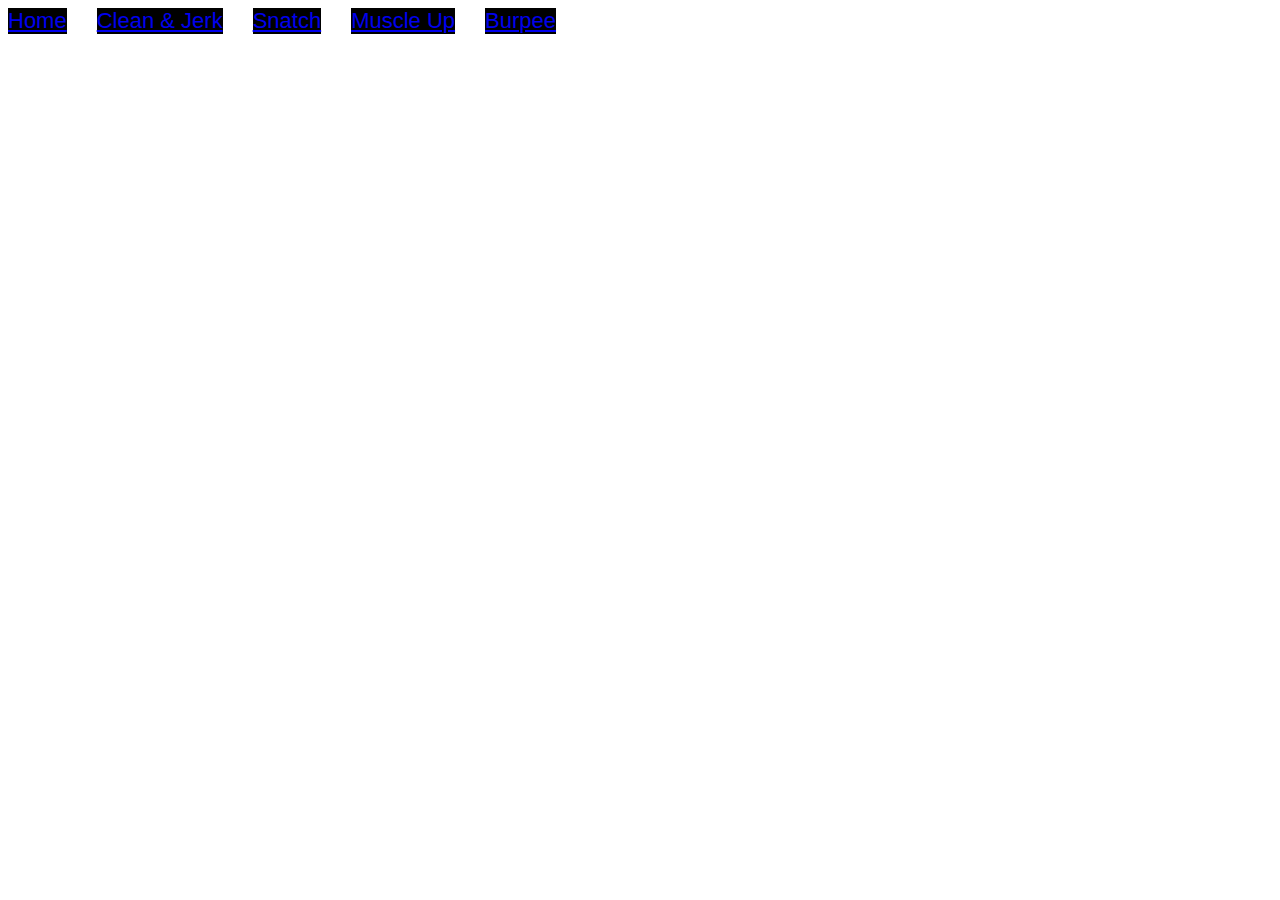
==== index.html @ ca508492 "first commit" ====
<!doctype html>
<html lang="en">
<head>
	<meta charset="UTF-8">
	<title>Loops</title>
	<link rel="stylesheet" href="css/globalstyles.css">
</head>
<body>
<nav>
	<ul class="wod">
			
		</ul>
</nav>		
	<div class="container">
		
		
	</div>



<script src="js/lib/jquery-1.11.0.min.js"></script>
<script src="js/site.js"></script>
</body>
</html>
---- css/globalstyles.css ----
.wod {
	margin: 0;
	padding:0;
	list-style: none;
}

.wod li {
	display: inline-block;
	margin-right: 30px;
	font-size: 22px;
	font-family: sans-serif;
	color:white;
	background: black;
	position: relative;

}
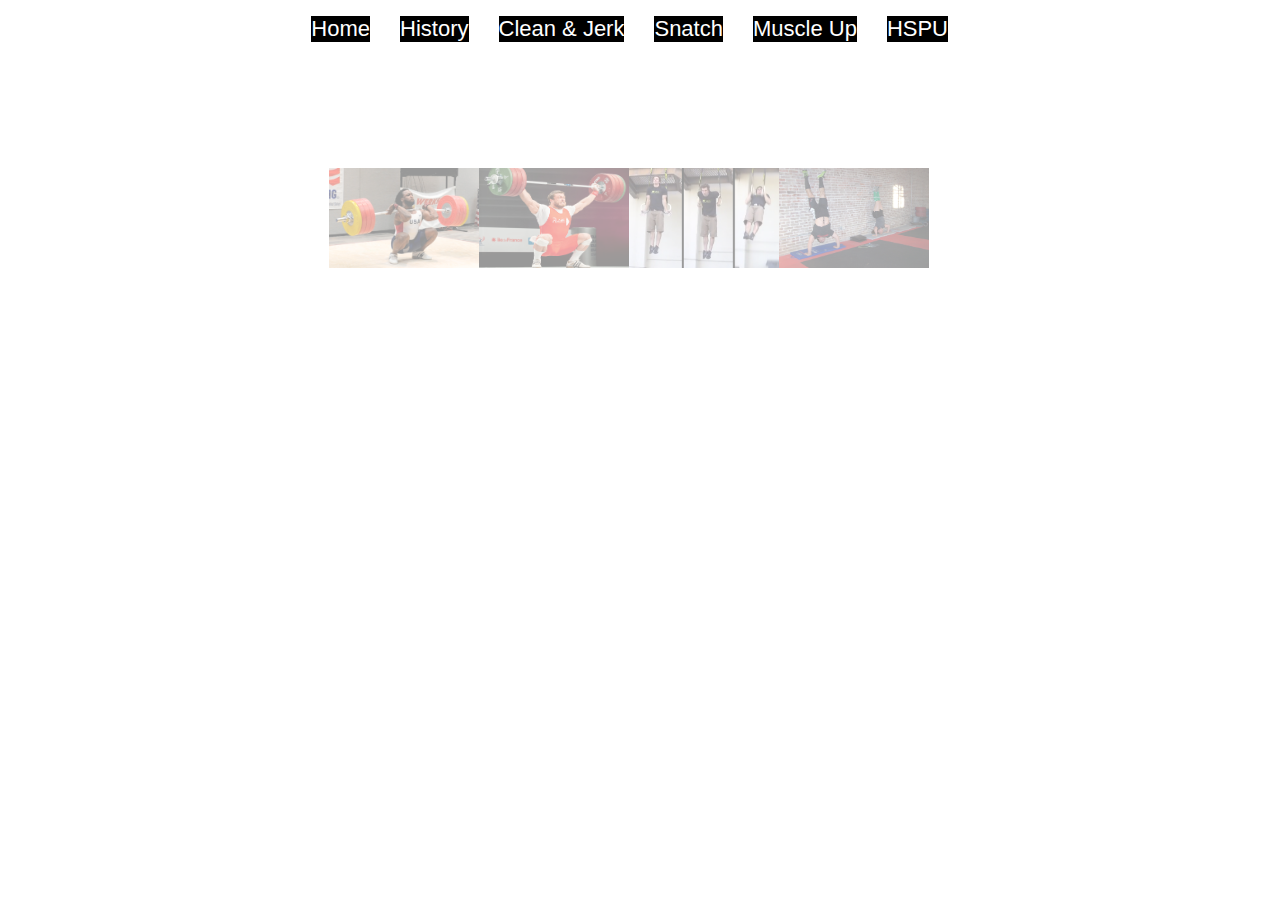
==== commit da92512c: "adds" ====
--- a/index.html
+++ b/index.html
@@ -7,12 +7,10 @@
 </head>
 <body>
 <nav>
-	<ul class="wod">
-			
-		</ul>
+	<ul class="wod"></ul>	
 </nav>		
 	<div class="container">
-		
+		<div class="album"></div>
 		
 	</div>
 
--- a/css/globalstyles.css
+++ b/css/globalstyles.css
@@ -1,5 +1,19 @@
+
+.container {
+	width: 700px;
+	height: 100%;
+	margin-left: 24%;
+	margin-top: 10%;
+	/*border: 1px solid black;*/
+}
+
+a {
+	text-decoration: none;
+	color:white;
+}
+
 .wod {
-	margin: 0;
+	margin-left: 24%;
 	padding:0;
 	list-style: none;
 }
@@ -12,5 +26,57 @@
 	color:white;
 	background: black;
 	position: relative;
+}
 
-}+.wod a {
+	text-decoration: none;
+}
+
+.pics {
+	margin-left: 8.5%;
+}
+
+.album {
+	margin-left: 2.5%;
+}
+
+.album div {
+	display: inline-block;
+}
+
+.album img {
+	height: 100px;
+	width: 150px;
+	opacity: .4;
+	display: inline-block;
+} 
+
+div img.magnify {
+	height:300px;
+	width:350px;
+	opacity: 1;
+}
+
+.table {
+	position: absolute;
+	margin-bottom: 0;
+	margin-left: 4.5%;
+	text-decoration: underline;
+}
+
+.contents {
+	margin-top: 0;
+	float: left;
+	width: 200px;
+	height: 200px;
+	/*border: 1px solid black;*/
+}
+
+.contents ul {
+	margin-bottom: 10px;
+	color: red;
+}
+
+
+
+
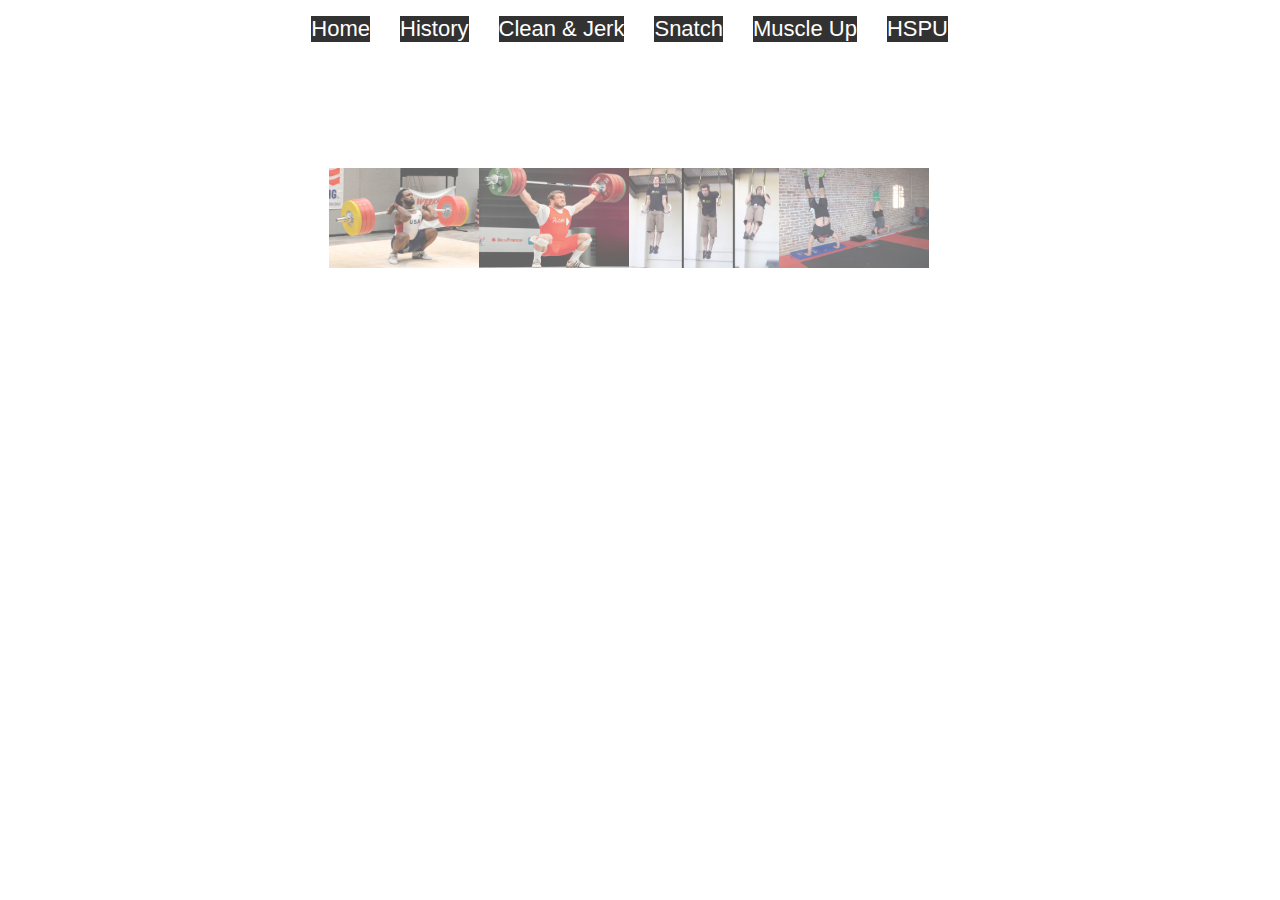
==== commit 8b6ec932: "Cleaned up code. Made a little responsive." ====
--- a/index.html
+++ b/index.html
@@ -6,12 +6,11 @@
 	<link rel="stylesheet" href="css/globalstyles.css">
 </head>
 <body>
-<nav>
-	<ul class="wod"></ul>	
-</nav>		
+	<nav>
+		<ul class="wod"></ul>	
+	</nav>		
 	<div class="container">
-		<div class="album"></div>
-		
+		<div class="album"></div>		
 	</div>
 
 
--- a/css/globalstyles.css
+++ b/css/globalstyles.css
@@ -4,17 +4,16 @@
 	height: 100%;
 	margin-left: 24%;
 	margin-top: 10%;
-	/*border: 1px solid black;*/
 }
 
 a {
 	text-decoration: none;
-	color:white;
+	color: #fff;
 }
 
 .wod {
 	margin-left: 24%;
-	padding:0;
+	padding: 0;
 	list-style: none;
 }
 
@@ -23,9 +22,13 @@
 	margin-right: 30px;
 	font-size: 22px;
 	font-family: sans-serif;
-	color:white;
-	background: black;
+	color: #fff;
+	background-color: rgb(50, 50, 50);
 	position: relative;
+}
+
+.wod li:hover {
+	background-color: rgb(140, 140, 140);
 }
 
 .wod a {
@@ -47,21 +50,18 @@
 .album img {
 	height: 100px;
 	width: 150px;
-	opacity: .4;
-	display: inline-block;
+	opacity: .6;
+	cursor: pointer;
 } 
 
-div img.magnify {
-	height:300px;
-	width:350px;
+.album img:hover {
 	opacity: 1;
 }
 
-.table {
-	position: absolute;
-	margin-bottom: 0;
-	margin-left: 4.5%;
-	text-decoration: underline;
+div img.magnify {
+	height: 300px;
+	width: 350px;
+	opacity: 1;
 }
 
 .contents {
@@ -69,14 +69,51 @@
 	float: left;
 	width: 200px;
 	height: 200px;
-	/*border: 1px solid black;*/
+}
+
+.contents h4 {
+	margin-left: 10%;
+	margin-bottom: 10px;
 }
 
 .contents ul {
 	margin-bottom: 10px;
-	color: red;
+}
+
+@media screen and (max-width: 900px) {
+	.wod {
+		margin-left: 0;
+	}
+
+	.wod li {
+		display: block;
+		border-bottom: 1px solid #fff;
+	}
+
+	.container {
+		margin-left: 0;		
+	}
+
+	.album div {
+		display: block;
+	}
+
+	div img.magnify {
+		height: 200px;
+		width: 250px;
+	}
+
+	.pics {
+		margin-left: 0;
+	}
+
+	.container {
+		clear: both;
+		width: auto;
+	}
 }
 
 
 
 
+
